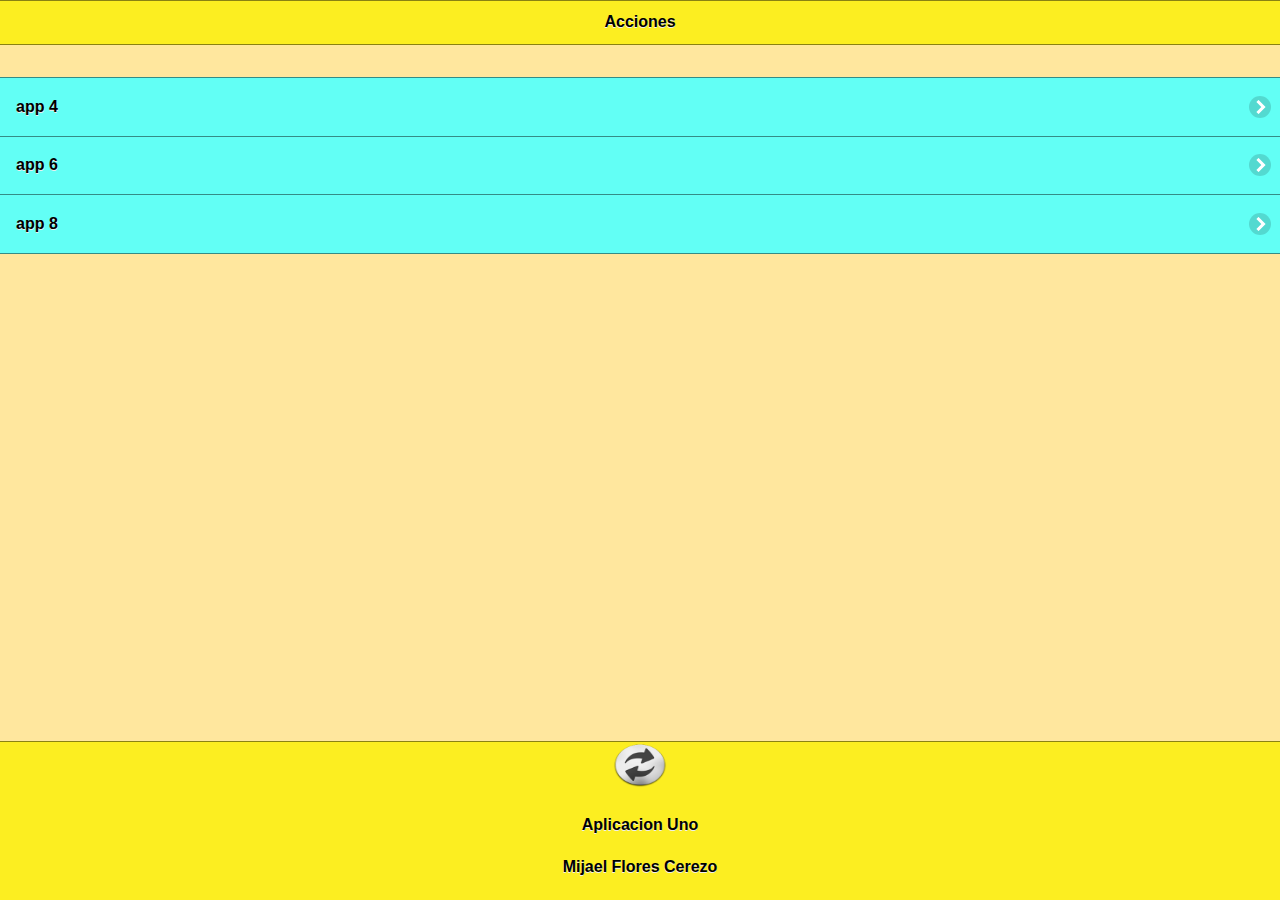
==== index.html @ 9fe1acbb "1subida" ====
<!doctype html>
<html>
<head>
<meta charset="utf-8">
<title>acciones</title>

<!--grupo CSS-->
<link rel="stylesheet" href="css/acciones.min.css"/>
<link rel="stylesheet" href="css/jquery.mobile.icons-1.4.5.min.css"/>
<link rel="stylesheet" href="css/jquery.mobile.structure-1.4.5.min.css"/>
<!--grupo JavaScript-->
<script src="js/jquery-1.11.2.min.js"></script>
<script src="js/jquery.mobile-1.4.5.min.js"></script>
<script src="js/acciones.js"></script>
<script src="phonegap.js" type="text/javascript"></script>


</head>

<body>

<div data-role="page" id="Principal" data-theme="a">
<div data-role="header" data-add-back-btn="true" data-back-btn-text="Regresar" 	   data-back-btn-theme="b">
<h1>Acciones </h1>
</div>
<div data-role="main" class="ui-content"> </div>
<div>
<ul data-role="listview" data-theme="b" class="ui-listview ui-group-theme-b">
<li class="ui-first-child ui-last-child">
<a href="index4.html" target="_self" class="ui-btn ui-btn-icon-right ui-icon-carat-r">
<h2>app 4</h2>
</a>
</li>
<li class="ui-first-child ui-last-child">
<a href="index6.html" target="_self" class="ui-btn ui-btn-icon-right ui-icon-carat-r">
<h2>app 6</h2>
</a>
</li>
<li class="ui-first-child ui-last-child">
<a href="index8.html" target="_self" class="ui-btn ui-btn-icon-right ui-icon-carat-r">
<h2>app 8</h2>
</a>
</li>
</ul>
</div>
<div data-role="footer" align="center" data-theme="a" data-position="fixed">
  <div>
  <img src="res/android/mdpi.png" width="56" height="46">
  </div>
  <div>
  <h4>Aplicacion Uno</h4>
  <h4>Mijael Flores Cerezo</h4>
  </div>
  </div>
  </div>
 </body>
 </html>
---- css/acciones.min.css ----
/*!
* jQuery Mobile 1.4.5
* Git HEAD hash: 68e55e78b292634d3991c795f06f5e37a512decc <> Date: Fri Oct 31 2014 17:33:30 UTC
* http://jquerymobile.com
*
* Copyright 2010, 2014 jQuery Foundation, Inc. and othercontributors
* Released under the MIT license.
* http://jquery.org/license
*
*/


/* Globals */
/* Font
-----------------------------------------------------------------------------------------------------------*/
html {
	font-size: 100%;
}
body,
input,
select,
textarea,
button,
.ui-btn {
	font-size: 1em;
	line-height: 1.3;
	 font-family: sans-serif /*{global-font-family}*/;
}
legend,
.ui-input-text input,
.ui-input-search input {
	color: inherit;
	text-shadow: inherit;
}
/* Form labels (overrides font-weight bold in bars, and mini font-size) */
.ui-mobile label,
div.ui-controlgroup-label {
	font-weight: normal;
	font-size: 16px;
}
/* Separators
-----------------------------------------------------------------------------------------------------------*/
/* Field contain separator (< 28em) */
.ui-field-contain {
	border-bottom-color: #828282;
	border-bottom-color: rgba(0,0,0,.15);
	border-bottom-width: 1px;
	border-bottom-style: solid;
}
/* Table opt-in classes: strokes between each row, and alternating row stripes */
/* Classes table-stroke and table-stripe are deprecated in 1.4. */
.table-stroke thead th,
.table-stripe thead th,
.table-stripe tbody tr:last-child {
	border-bottom: 1px solid #d6d6d6; /* non-RGBA fallback */
	border-bottom: 1px solid rgba(0,0,0,.1);
}
.table-stroke tbody th,
.table-stroke tbody td {
	border-bottom: 1px solid #e6e6e6; /* non-RGBA fallback  */
	border-bottom: 1px solid rgba(0,0,0,.05);
}
.table-stripe.table-stroke tbody tr:last-child th,
.table-stripe.table-stroke tbody tr:last-child td {
	border-bottom: 0;
}
.table-stripe tbody tr:nth-child(odd) td,
.table-stripe tbody tr:nth-child(odd) th {
	background-color: #eeeeee; /* non-RGBA fallback  */
	background-color: rgba(0,0,0,.04);
}
/* Buttons
-----------------------------------------------------------------------------------------------------------*/
.ui-btn,
label.ui-btn {
	font-weight: bold;
	border-width: 1px;
	border-style: solid;
}
.ui-btn {
	text-decoration: none !important;
}
.ui-btn-active {
	cursor: pointer;
}
/* Corner rounding
-----------------------------------------------------------------------------------------------------------*/
/* Class ui-btn-corner-all deprecated in 1.4 */
.ui-corner-all {
	-webkit-border-radius: .6em /*{global-radii-blocks}*/;
	border-radius: .6em /*{global-radii-blocks}*/;
}
/* Buttons */
.ui-btn-corner-all,
.ui-btn.ui-corner-all,
/* Slider track */
.ui-slider-track.ui-corner-all,
/* Flipswitch */
.ui-flipswitch.ui-corner-all,
/* Count bubble */
.ui-li-count {
	-webkit-border-radius: .3125em /*{global-radii-buttons}*/;
	border-radius: .3125em /*{global-radii-buttons}*/;
}
/* Icon-only buttons */
.ui-btn-icon-notext.ui-btn-corner-all,
.ui-btn-icon-notext.ui-corner-all {
	-webkit-border-radius: 1em;
	border-radius: 1em;
}
/* Radius clip workaround for cleaning up corner trapping */
.ui-btn-corner-all,
.ui-corner-all {
	-webkit-background-clip: padding;
	background-clip: padding-box;
}
/* Popup arrow */
.ui-popup.ui-corner-all > .ui-popup-arrow-guide {
	left: .6em /*{global-radii-blocks}*/;
	right: .6em /*{global-radii-blocks}*/;
	top: .6em /*{global-radii-blocks}*/;
	bottom: .6em /*{global-radii-blocks}*/;
}
/* Shadow
-----------------------------------------------------------------------------------------------------------*/
.ui-shadow {
	-webkit-box-shadow: 0 1px 3px /*{global-box-shadow-size}*/ rgba(0,0,0,.2) /*{global-box-shadow-color}*/;
	-moz-box-shadow: 0 1px 3px /*{global-box-shadow-size}*/ rgba(0,0,0,.2) /*{global-box-shadow-color}*/;
	box-shadow: 0 1px 3px /*{global-box-shadow-size}*/ rgba(0,0,0,.2) /*{global-box-shadow-color}*/;
}
.ui-shadow-inset {
	-webkit-box-shadow: inset 0 1px 3px /*{global-box-shadow-size}*/ rgba(0,0,0,.2) /*{global-box-shadow-color}*/;
	-moz-box-shadow: inset 0 1px 3px /*{global-box-shadow-size}*/ rgba(0,0,0,.2) /*{global-box-shadow-color}*/;
	box-shadow: inset 0 1px 3px /*{global-box-shadow-size}*/ rgba(0,0,0,.2) /*{global-box-shadow-color}*/;
}
.ui-overlay-shadow {
	-webkit-box-shadow: 0 0 12px 		rgba(0,0,0,.6);
	-moz-box-shadow: 0 0 12px 			rgba(0,0,0,.6);
	box-shadow: 0 0 12px 				rgba(0,0,0,.6);
}
/* Icons
-----------------------------------------------------------------------------------------------------------*/
.ui-btn-icon-left:after,
.ui-btn-icon-right:after,
.ui-btn-icon-top:after,
.ui-btn-icon-bottom:after,
.ui-btn-icon-notext:after {
	background-color: #666666 /*{global-icon-color}*/;
	background-color: rgba(0,0,0,.15) /*{global-icon-disc}*/;
	background-position: center center;
	background-repeat: no-repeat;
	-webkit-border-radius: 1em;
	border-radius: 1em;
}
/* Alt icons */
.ui-alt-icon.ui-btn:after,
.ui-alt-icon .ui-btn:after,
html .ui-alt-icon.ui-checkbox-off:after,
html .ui-alt-icon.ui-radio-off:after,
html .ui-alt-icon .ui-checkbox-off:after,
html .ui-alt-icon .ui-radio-off:after {
	background-color: #666666 /*{global-icon-color}*/;
	background-color: rgba(0,0,0,.15) /*{global-icon-disc}*/;
}
/* No disc */
.ui-nodisc-icon.ui-btn:after,
.ui-nodisc-icon .ui-btn:after {
	background-color: transparent;
}
/* Icon shadow */
.ui-shadow-icon.ui-btn:after,
.ui-shadow-icon .ui-btn:after {
	-webkit-box-shadow: 0 1px 0 rgba(255,255,255,.3) /*{global-icon-shadow}*/;
	-moz-box-shadow: 0 1px 0 rgba(255,255,255,.3) /*{global-icon-shadow}*/;
	box-shadow: 0 1px 0 rgba(255,255,255,.3) /*{global-icon-shadow}*/;
}
/* Checkbox and radio */
.ui-btn.ui-checkbox-off:after,
.ui-btn.ui-checkbox-on:after,
.ui-btn.ui-radio-off:after,
.ui-btn.ui-radio-on:after {
	display: block;
	width: 18px;
	height: 18px;
	margin: -9px 2px 0 2px;
}
.ui-checkbox-off:after,
.ui-btn.ui-radio-off:after {
	filter: Alpha(Opacity=30);
	opacity: .3;
}
.ui-btn.ui-checkbox-off:after,
.ui-btn.ui-checkbox-on:after {
	-webkit-border-radius: .1875em;
	border-radius: .1875em;
}
.ui-btn.ui-checkbox-off:after {
	background-color: #666;
	background-color: rgba(0,0,0,.3);
}
.ui-radio .ui-btn.ui-radio-on:after {
	background-image: none;
	background-color: #fff;
	width: 8px;
	height: 8px;
	border-width: 5px;
	border-style: solid; 
}
.ui-alt-icon.ui-btn.ui-radio-on:after,
.ui-alt-icon .ui-btn.ui-radio-on:after {
	background-color: #000;
}
/* Loader */
.ui-icon-loading {
	background: url("images/ajax-loader.gif");
	background-size: 2.875em 2.875em;
}.ui-bar-a,.ui-page-theme-a .ui-bar-inherit,html .ui-bar-a .ui-bar-inherit,html .ui-body-a .ui-bar-inherit,html body .ui-group-theme-a .ui-bar-inherit{background-color:#fcee21 ;border-color:#8a8212 ;color:#000000 ;text-shadow:0  1px  0  #eeeeee ;font-weight:bold;}.ui-bar-a{border-width:1px;border-style:solid;}.ui-overlay-a,.ui-page-theme-a,.ui-page-theme-a .ui-panel-wrapper{background-color:#ffe79e ;border-color:#ffe79e ;color:#000000 ;text-shadow:0  1px  0  #eeeeee ;}.ui-body-a,.ui-page-theme-a .ui-body-inherit,html .ui-bar-a .ui-body-inherit,html .ui-body-a .ui-body-inherit,html body .ui-group-theme-a .ui-body-inherit,html .ui-panel-page-container-a{background-color:#e9ed7f ;border-color:#808245 ;color:#000000 ;text-shadow:0  1px  0  #eeeeee ;}.ui-body-a{border-width:1px;border-style:solid;}.ui-page-theme-a a,html .ui-bar-a a,html .ui-body-a a,html body .ui-group-theme-a a{color:#3388cc ;font-weight:bold;}.ui-page-theme-a a:visited,html .ui-bar-a a:visited,html .ui-body-a a:visited,html body .ui-group-theme-a a:visited{   color:#3388cc ;}.ui-page-theme-a a:hover,html .ui-bar-a a:hover,html .ui-body-a a:hover,html body .ui-group-theme-a a:hover{color:#005599 ;}.ui-page-theme-a a:active,html .ui-bar-a a:active,html .ui-body-a a:active,html body .ui-group-theme-a a:active{color:#005599 ;}.ui-page-theme-a .ui-btn,html .ui-bar-a .ui-btn,html .ui-body-a .ui-btn,html body .ui-group-theme-a .ui-btn,html head + body .ui-btn.ui-btn-a,.ui-page-theme-a .ui-btn:visited,html .ui-bar-a .ui-btn:visited,html .ui-body-a .ui-btn:visited,html body .ui-group-theme-a .ui-btn:visited,html head + body .ui-btn.ui-btn-a:visited{background-color:#62fff5 ;border-color:#358c86 ;color:#000000 ;text-shadow:0  1px  0  #eeeeee ;}.ui-page-theme-a .ui-btn:hover,html .ui-bar-a .ui-btn:hover,html .ui-body-a .ui-btn:hover,html body .ui-group-theme-a .ui-btn:hover,html head + body .ui-btn.ui-btn-a:hover{background-color:#70FFFF ;border-color:#3d8c8c ;color:#000000 ;text-shadow:0  1px  0  #eeeeee ;}.ui-page-theme-a .ui-btn:active,html .ui-bar-a .ui-btn:active,html .ui-body-a .ui-btn:active,html body .ui-group-theme-a .ui-btn:active,html head + body .ui-btn.ui-btn-a:active{background-color:#70FFFF ;border-color:#3d8c8c ;color:#000000 ;text-shadow:0  1px  0  #eeeeee ;}.ui-page-theme-a .ui-btn.ui-btn-active,html .ui-bar-a .ui-btn.ui-btn-active,html .ui-body-a .ui-btn.ui-btn-active,html body .ui-group-theme-a .ui-btn.ui-btn-active,html head + body .ui-btn.ui-btn-a.ui-btn-active,.ui-page-theme-a .ui-checkbox-on:after,html .ui-bar-a .ui-checkbox-on:after,html .ui-body-a .ui-checkbox-on:after,html body .ui-group-theme-a .ui-checkbox-on:after,.ui-btn.ui-checkbox-on.ui-btn-a:after,.ui-page-theme-a .ui-flipswitch-active,html .ui-bar-a .ui-flipswitch-active,html .ui-body-a .ui-flipswitch-active,html body .ui-group-theme-a .ui-flipswitch-active,html body .ui-flipswitch.ui-bar-a.ui-flipswitch-active,.ui-page-theme-a .ui-slider-track .ui-btn-active,html .ui-bar-a .ui-slider-track .ui-btn-active,html .ui-body-a .ui-slider-track .ui-btn-active,html body .ui-group-theme-a .ui-slider-track .ui-btn-active,html body div.ui-slider-track.ui-body-a .ui-btn-active{background-color:#3388cc ;border-color:#3388cc ;color:#ffffff ;text-shadow:0  1px  0  #005599 ;}.ui-page-theme-a .ui-radio-on:after,html .ui-bar-a .ui-radio-on:after,html .ui-body-a .ui-radio-on:after,html body .ui-group-theme-a .ui-radio-on:after,.ui-btn.ui-radio-on.ui-btn-a:after{border-color:#3388cc ;}.ui-page-theme-a .ui-btn:focus,html .ui-bar-a .ui-btn:focus,html .ui-body-a .ui-btn:focus,html body .ui-group-theme-a .ui-btn:focus,html head + body .ui-btn.ui-btn-a:focus,.ui-page-theme-a .ui-focus,html .ui-bar-a .ui-focus,html .ui-body-a .ui-focus,html body .ui-group-theme-a .ui-focus,html head + body .ui-btn-a.ui-focus,html head + body .ui-body-a.ui-focus{-webkit-box-shadow:0 0 12px #3388cc ;-moz-box-shadow:0 0 12px #3388cc ;box-shadow:0 0 12px #3388cc ;}.ui-bar-b,.ui-page-theme-b .ui-bar-inherit,html .ui-bar-b .ui-bar-inherit,html .ui-body-b .ui-bar-inherit,html body .ui-group-theme-b .ui-bar-inherit{background-color:#fcee21 ;border-color:#8a8212 ;color:#000000 ;text-shadow:0  1px  0  #eeeeee ;font-weight:bold;}.ui-bar-b{border-width:1px;border-style:solid;}.ui-overlay-b,.ui-page-theme-b,.ui-page-theme-b .ui-panel-wrapper{background-color:#ffe79e ;border-color:#ffe79e ;color:#000000 ;text-shadow:0  1px  0  #eeeeee ;}.ui-body-b,.ui-page-theme-b .ui-body-inherit,html .ui-bar-b .ui-body-inherit,html .ui-body-b .ui-body-inherit,html body .ui-group-theme-b .ui-body-inherit,html .ui-panel-page-container-b{background-color:#e9ed7f ;border-color:#808245 ;color:#000000 ;text-shadow:0  1px  0  #eeeeee ;}.ui-body-b{border-width:1px;border-style:solid;}.ui-page-theme-b a,html .ui-bar-b a,html .ui-body-b a,html body .ui-group-theme-b a{color:#3388cc ;font-weight:bold;}.ui-page-theme-b a:visited,html .ui-bar-b a:visited,html .ui-body-b a:visited,html body .ui-group-theme-b a:visited{   color:#3388cc ;}.ui-page-theme-b a:hover,html .ui-bar-b a:hover,html .ui-body-b a:hover,html body .ui-group-theme-b a:hover{color:#005599 ;}.ui-page-theme-b a:active,html .ui-bar-b a:active,html .ui-body-b a:active,html body .ui-group-theme-b a:active{color:#005599 ;}.ui-page-theme-b .ui-btn,html .ui-bar-b .ui-btn,html .ui-body-b .ui-btn,html body .ui-group-theme-b .ui-btn,html head + body .ui-btn.ui-btn-b,.ui-page-theme-b .ui-btn:visited,html .ui-bar-b .ui-btn:visited,html .ui-body-b .ui-btn:visited,html body .ui-group-theme-b .ui-btn:visited,html head + body .ui-btn.ui-btn-b:visited{background-color:#62fff5 ;border-color:#358c86 ;color:#000000 ;text-shadow:0  1px  0  #eeeeee ;}.ui-page-theme-b .ui-btn:hover,html .ui-bar-b .ui-btn:hover,html .ui-body-b .ui-btn:hover,html body .ui-group-theme-b .ui-btn:hover,html head + body .ui-btn.ui-btn-b:hover{background-color:#70FFFF ;border-color:#3d8c8c ;color:#000000 ;text-shadow:0  1px  0  #eeeeee ;}.ui-page-theme-b .ui-btn:active,html .ui-bar-b .ui-btn:active,html .ui-body-b .ui-btn:active,html body .ui-group-theme-b .ui-btn:active,html head + body .ui-btn.ui-btn-b:active{background-color:#70FFFF ;border-color:#3d8c8c ;color:#000000 ;text-shadow:0  1px  0  #eeeeee ;}.ui-page-theme-b .ui-btn.ui-btn-active,html .ui-bar-b .ui-btn.ui-btn-active,html .ui-body-b .ui-btn.ui-btn-active,html body .ui-group-theme-b .ui-btn.ui-btn-active,html head + body .ui-btn.ui-btn-b.ui-btn-active,.ui-page-theme-b .ui-checkbox-on:after,html .ui-bar-b .ui-checkbox-on:after,html .ui-body-b .ui-checkbox-on:after,html body .ui-group-theme-b .ui-checkbox-on:after,.ui-btn.ui-checkbox-on.ui-btn-b:after,.ui-page-theme-b .ui-flipswitch-active,html .ui-bar-b .ui-flipswitch-active,html .ui-body-b .ui-flipswitch-active,html body .ui-group-theme-b .ui-flipswitch-active,html body .ui-flipswitch.ui-bar-b.ui-flipswitch-active,.ui-page-theme-b .ui-slider-track .ui-btn-active,html .ui-bar-b .ui-slider-track .ui-btn-active,html .ui-body-b .ui-slider-track .ui-btn-active,html body .ui-group-theme-b .ui-slider-track .ui-btn-active,html body div.ui-slider-track.ui-body-b .ui-btn-active{background-color:#3388cc ;border-color:#3388cc ;color:#ffffff ;text-shadow:0  1px  0  #005599 ;}.ui-page-theme-b .ui-radio-on:after,html .ui-bar-b .ui-radio-on:after,html .ui-body-b .ui-radio-on:after,html body .ui-group-theme-b .ui-radio-on:after,.ui-btn.ui-radio-on.ui-btn-b:after{border-color:#3388cc ;}.ui-page-theme-b .ui-btn:focus,html .ui-bar-b .ui-btn:focus,html .ui-body-b .ui-btn:focus,html body .ui-group-theme-b .ui-btn:focus,html head + body .ui-btn.ui-btn-b:focus,.ui-page-theme-b .ui-focus,html .ui-bar-b .ui-focus,html .ui-body-b .ui-focus,html body .ui-group-theme-b .ui-focus,html head + body .ui-btn-b.ui-focus,html head + body .ui-body-b.ui-focus{-webkit-box-shadow:0 0 12px #3388cc ;-moz-box-shadow:0 0 12px #3388cc ;box-shadow:0 0 12px #3388cc ;}.ui-bar-c,.ui-page-theme-c .ui-bar-inherit,html .ui-bar-c .ui-bar-inherit,html .ui-body-c .ui-bar-inherit,html body .ui-group-theme-c .ui-bar-inherit{background-color:#e9e9e9 ;border-color:#dddddd ;color:#333333 ;text-shadow:0  1px  0  #eeeeee ;font-weight:bold;}.ui-bar-c{border-width:1px;border-style:solid;}.ui-overlay-c,.ui-page-theme-c,.ui-page-theme-c .ui-panel-wrapper{background-color:#f9f9f9 ;border-color:#bbbbbb ;color:#333333 ;text-shadow:0  1px  0  #f3f3f3 ;}.ui-body-c,.ui-page-theme-c .ui-body-inherit,html .ui-bar-c .ui-body-inherit,html .ui-body-c .ui-body-inherit,html body .ui-group-theme-c .ui-body-inherit,html .ui-panel-page-container-c{background-color:#ffffff ;border-color:#dddddd ;color:#333333 ;text-shadow:0  1px  0  #f3f3f3 ;}.ui-body-c{border-width:1px;border-style:solid;}.ui-page-theme-c a,html .ui-bar-c a,html .ui-body-c a,html body .ui-group-theme-c a{color:#3388cc ;font-weight:bold;}.ui-page-theme-c a:visited,html .ui-bar-c a:visited,html .ui-body-c a:visited,html body .ui-group-theme-c a:visited{   color:#3388cc ;}.ui-page-theme-c a:hover,html .ui-bar-c a:hover,html .ui-body-c a:hover,html body .ui-group-theme-c a:hover{color:#005599 ;}.ui-page-theme-c a:active,html .ui-bar-c a:active,html .ui-body-c a:active,html body .ui-group-theme-c a:active{color:#005599 ;}.ui-page-theme-c .ui-btn,html .ui-bar-c .ui-btn,html .ui-body-c .ui-btn,html body .ui-group-theme-c .ui-btn,html head + body .ui-btn.ui-btn-c,.ui-page-theme-c .ui-btn:visited,html .ui-bar-c .ui-btn:visited,html .ui-body-c .ui-btn:visited,html body .ui-group-theme-c .ui-btn:visited,html head + body .ui-btn.ui-btn-c:visited{background-color:#f6f6f6 ;border-color:#dddddd ;color:#333333 ;text-shadow:0  1px  0  #f3f3f3 ;}.ui-page-theme-c .ui-btn:hover,html .ui-bar-c .ui-btn:hover,html .ui-body-c .ui-btn:hover,html body .ui-group-theme-c .ui-btn:hover,html head + body .ui-btn.ui-btn-c:hover{background-color:#ededed ;border-color:#dddddd ;color:#333333 ;text-shadow:0  1px  0  #f3f3f3 ;}.ui-page-theme-c .ui-btn:active,html .ui-bar-c .ui-btn:active,html .ui-body-c .ui-btn:active,html body .ui-group-theme-c .ui-btn:active,html head + body .ui-btn.ui-btn-c:active{background-color:#e8e8e8 ;border-color:#dddddd ;color:#333333 ;text-shadow:0  1px  0  #f3f3f3 ;}.ui-page-theme-c .ui-btn.ui-btn-active,html .ui-bar-c .ui-btn.ui-btn-active,html .ui-body-c .ui-btn.ui-btn-active,html body .ui-group-theme-c .ui-btn.ui-btn-active,html head + body .ui-btn.ui-btn-c.ui-btn-active,.ui-page-theme-c .ui-checkbox-on:after,html .ui-bar-c .ui-checkbox-on:after,html .ui-body-c .ui-checkbox-on:after,html body .ui-group-theme-c .ui-checkbox-on:after,.ui-btn.ui-checkbox-on.ui-btn-c:after,.ui-page-theme-c .ui-flipswitch-active,html .ui-bar-c .ui-flipswitch-active,html .ui-body-c .ui-flipswitch-active,html body .ui-group-theme-c .ui-flipswitch-active,html body .ui-flipswitch.ui-bar-c.ui-flipswitch-active,.ui-page-theme-c .ui-slider-track .ui-btn-active,html .ui-bar-c .ui-slider-track .ui-btn-active,html .ui-body-c .ui-slider-track .ui-btn-active,html body .ui-group-theme-c .ui-slider-track .ui-btn-active,html body div.ui-slider-track.ui-body-c .ui-btn-active{background-color:#3388cc ;border-color:#3388cc ;color:#ffffff ;text-shadow:0  1px  0  #005599 ;}.ui-page-theme-c .ui-radio-on:after,html .ui-bar-c .ui-radio-on:after,html .ui-body-c .ui-radio-on:after,html body .ui-group-theme-c .ui-radio-on:after,.ui-btn.ui-radio-on.ui-btn-c:after{border-color:#3388cc ;}.ui-page-theme-c .ui-btn:focus,html .ui-bar-c .ui-btn:focus,html .ui-body-c .ui-btn:focus,html body .ui-group-theme-c .ui-btn:focus,html head + body .ui-btn.ui-btn-c:focus,.ui-page-theme-c .ui-focus,html .ui-bar-c .ui-focus,html .ui-body-c .ui-focus,html body .ui-group-theme-c .ui-focus,html head + body .ui-btn-c.ui-focus,html head + body .ui-body-c.ui-focus{-webkit-box-shadow:0 0 12px #3388cc ;-moz-box-shadow:0 0 12px #3388cc ;box-shadow:0 0 12px #3388cc ;}.ui-disabled,.ui-state-disabled,button[disabled],.ui-select .ui-btn.ui-state-disabled{filter:Alpha(Opacity=30);opacity:.3;cursor:default !important;pointer-events:none;}.ui-btn:focus,.ui-btn.ui-focus{outline:0;}.ui-noboxshadow .ui-shadow,.ui-noboxshadow .ui-shadow-inset,.ui-noboxshadow .ui-overlay-shadow,.ui-noboxshadow .ui-shadow-icon.ui-btn:after,.ui-noboxshadow .ui-shadow-icon .ui-btn:after,.ui-noboxshadow .ui-focus,.ui-noboxshadow .ui-btn:focus,.ui-noboxshadow  input:focus,.ui-noboxshadow .ui-panel{-webkit-box-shadow:none !important;-moz-box-shadow:none !important;box-shadow:none !important;}.ui-noboxshadow .ui-btn:focus,.ui-noboxshadow .ui-focus{outline-width:1px;outline-style:auto;}
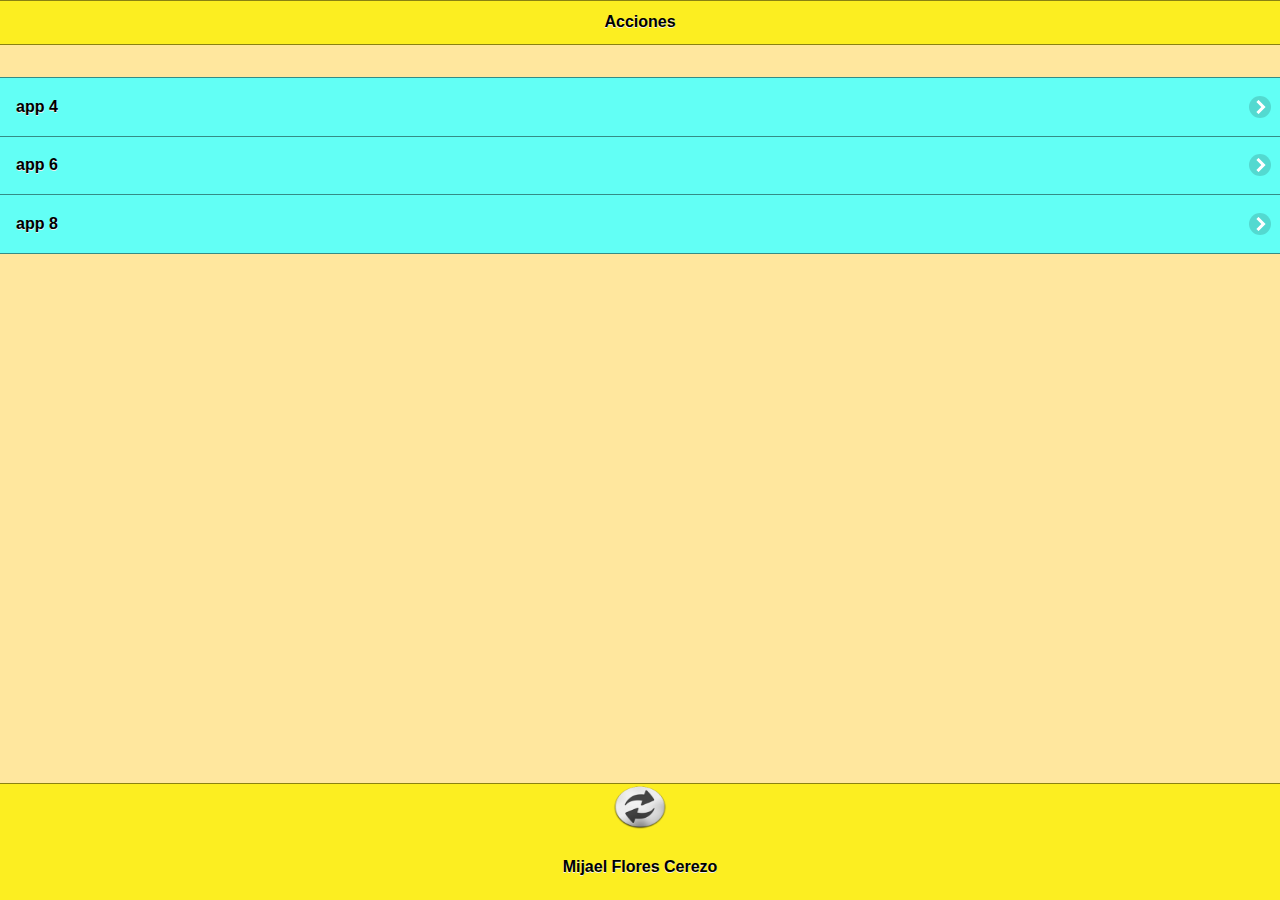
==== commit b47bbf0d: "2subida" ====
--- a/index.html
+++ b/index.html
@@ -48,7 +48,6 @@
   <img src="res/android/mdpi.png" width="56" height="46">
   </div>
   <div>
-  <h4>Aplicacion Uno</h4>
   <h4>Mijael Flores Cerezo</h4>
   </div>
   </div>
